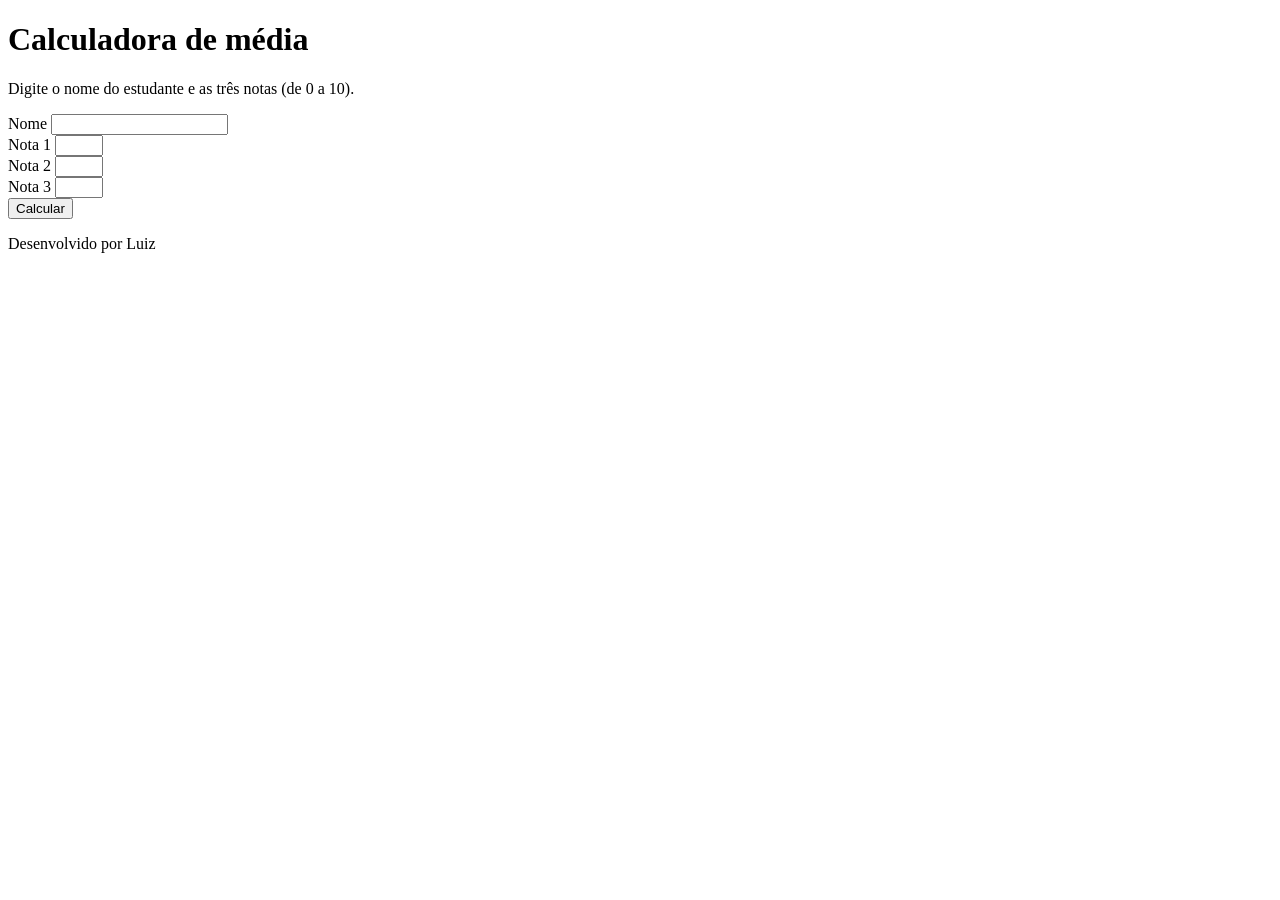
==== JavaScript/Aula_3/index.html @ 1f6ff63b "Add index.html to Aula_3 directory" ====
<!DOCTYPE html>
<html lang="pt-br">
<head>
<meta charset="UTF-8">
<meta name="viewport" content="width=device-width, initial-scale=1.0">
<title>Calculadora de média</title>
<link rel="stylesheet" href="estilo.css">
</head>
<body>

<header>
<h1 id="titulo">Calculadora de média</h1>
</header>

<main>
<p>Digite o nome do estudante e as três notas (de 0 a 10).</p>

<div class="campo">
<label for="nome">Nome</label>
<input id="nome" type="text">
</div>

<div class="campo">
<label for="nota1">Nota 1</label>
<input id="nota1" type="number" min="0" max="10">
</div>

<div class="campo">
<label for="nota2">Nota 2</label>
<input id="nota2" type="number" min="0" max="10">
</div>

<div class="campo">
<label for="nota3">Nota 3</label>
<input id="nota3" type="number" min="0" max="10">
</div>

<button id="calcular" type="button">Calcular</button>

<p id="resultado" aria-live="polite"></p>
</main>

<footer>
<p>Desenvolvido por Luiz</p>
</footer>

<script src="script.js"></script>
</body>
</html>
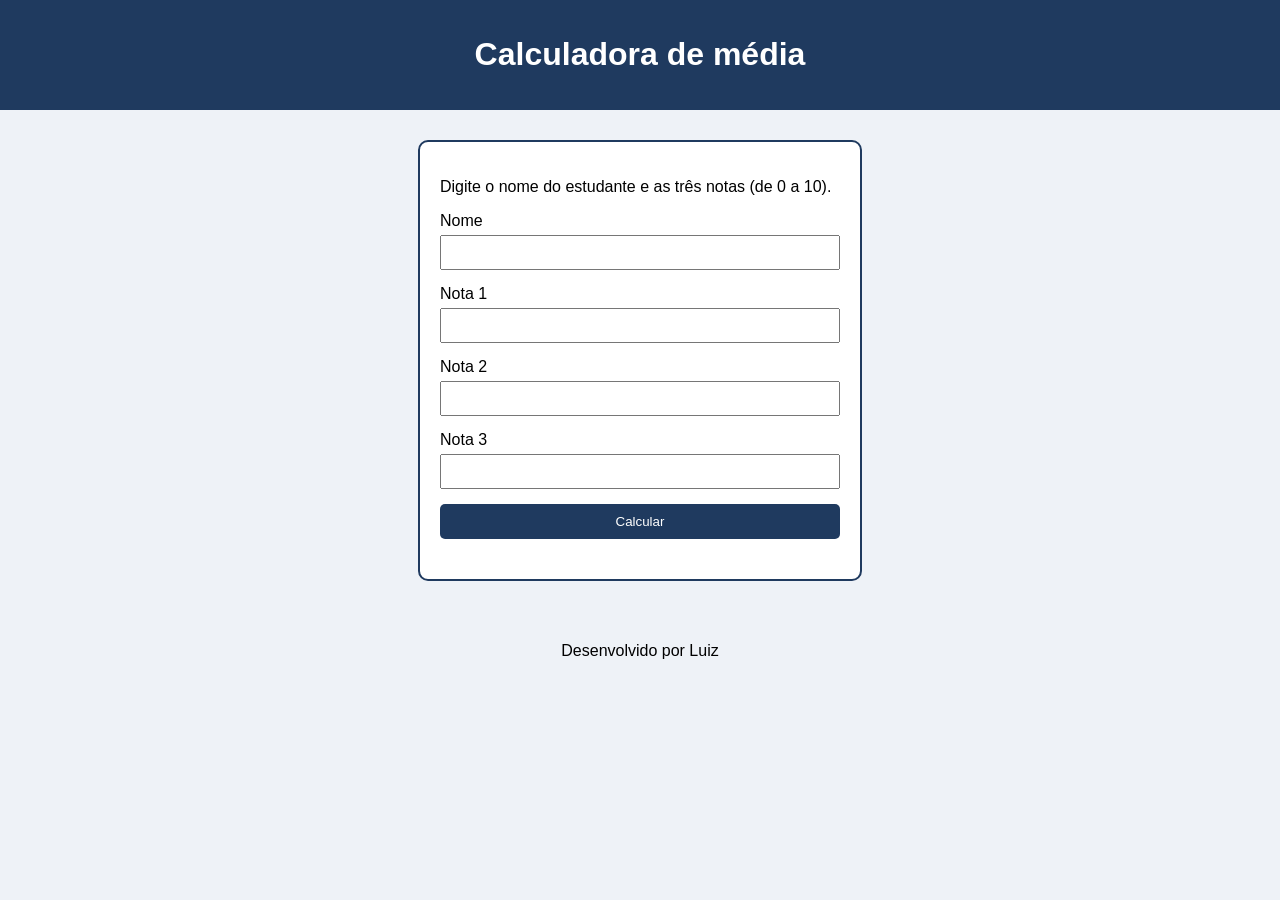
==== commit f388e64d: "Fix stylesheet link to use correct filename" ====
--- a/JavaScript/Aula_3/index.html
+++ b/JavaScript/Aula_3/index.html
@@ -4,7 +4,7 @@
 <meta charset="UTF-8">
 <meta name="viewport" content="width=device-width, initial-scale=1.0">
 <title>Calculadora de média</title>
-<link rel="stylesheet" href="estilo.css">
+<link rel="stylesheet" href="style.css">
 </head>
 <body>
 
--- a/JavaScript/Aula_3/style.css
+++ b/JavaScript/Aula_3/style.css
@@ -0,0 +1,57 @@
+body {
+  font-family: Arial, sans-serif;
+  background-color: #eef2f7;
+  margin: 0;
+}
+
+header {
+  background-color: #1f3a5f;
+  color: white;
+  text-align: center;
+  padding: 15px;
+}
+
+main {
+  width: 90%;
+  max-width: 400px;
+  margin: 30px auto;
+  padding: 20px;
+  background-color: white;
+  border: 2px solid #1f3a5f;
+  border-radius: 10px;
+}
+
+.campo {
+  margin-bottom: 15px;
+}
+
+label {
+  display: block;
+  margin-bottom: 5px;
+}
+
+input {
+  width: 100%;
+  padding: 8px;
+  box-sizing: border-box;
+}
+
+button {
+  width: 100%;
+  padding: 10px;
+  color: white;
+  background-color: #1f3a5f;
+  border: none;
+  border-radius: 5px;
+}
+
+#resultado {
+  margin-top: 20px;
+  text-align: center;
+  font-weight: bold;
+}
+
+footer {
+  text-align: center;
+  padding: 15px;
+}
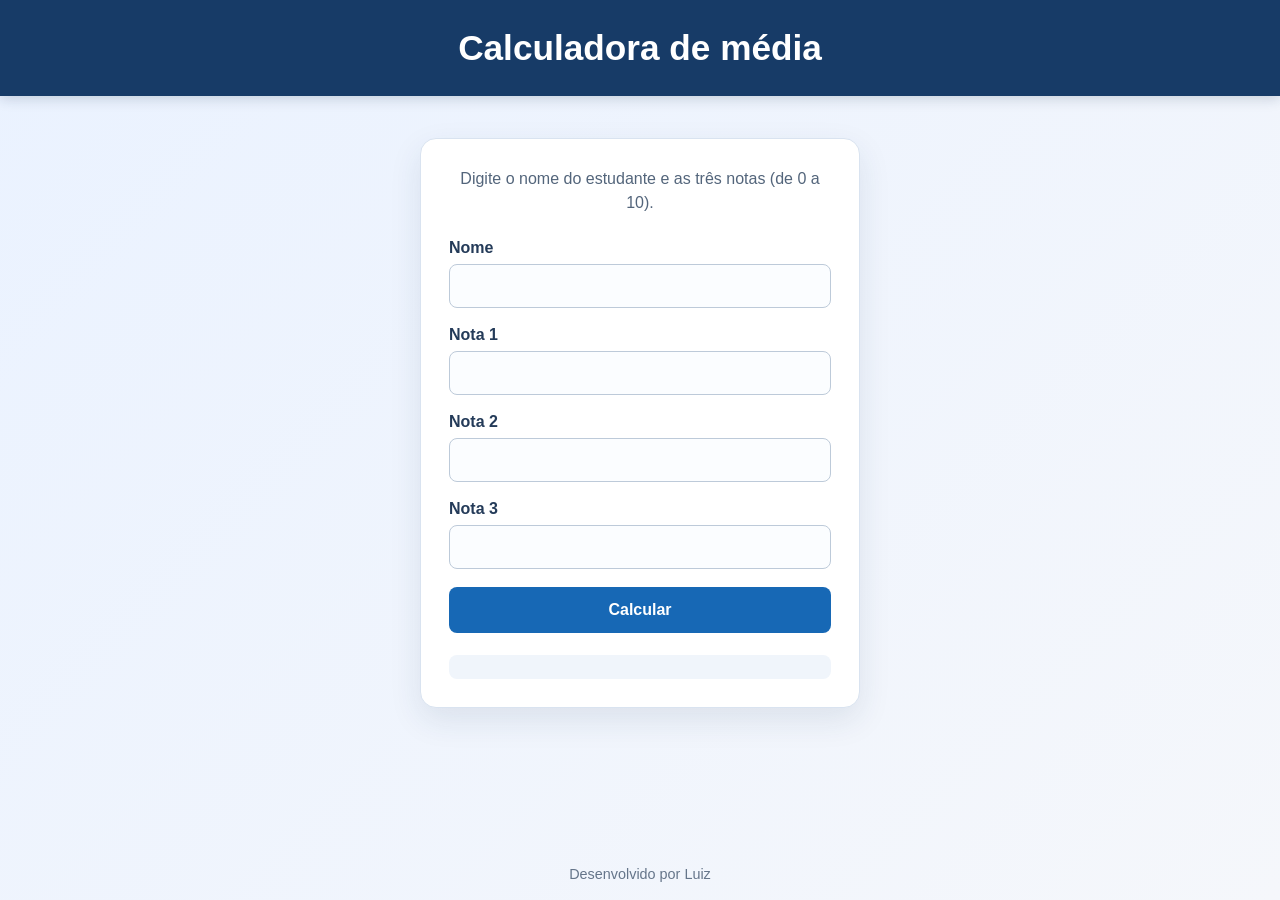
==== commit c1cdd7d1: "Add files via upload" ====
--- a/JavaScript/Aula_3/index.html
+++ b/JavaScript/Aula_3/index.html
@@ -1,49 +1,47 @@
 <!DOCTYPE html>
 <html lang="pt-br">
 <head>
-<meta charset="UTF-8">
-<meta name="viewport" content="width=device-width, initial-scale=1.0">
-<title>Calculadora de média</title>
-<link rel="stylesheet" href="style.css">
+  <meta charset="UTF-8">
+  <meta name="viewport" content="width=device-width, initial-scale=1.0">
+  <title>Calculadora de média</title>
+  <link rel="stylesheet" href="style.css">
 </head>
 <body>
+  <header>
+    <h1 id="titulo">Calculadora de média</h1>
+  </header>
 
-<header>
-<h1 id="titulo">Calculadora de média</h1>
-</header>
+  <main>
+    <p>Digite o nome do estudante e as três notas (de 0 a 10).</p>
 
-<main>
-<p>Digite o nome do estudante e as três notas (de 0 a 10).</p>
+    <div class="campo">
+      <label for="nome">Nome</label>
+      <input id="nome" type="text" autocomplete="name">
+    </div>
 
-<div class="campo">
-<label for="nome">Nome</label>
-<input id="nome" type="text">
-</div>
+    <div class="campo">
+      <label for="nota1">Nota 1</label>
+      <input id="nota1" type="number" min="0" max="10" step="0.1">
+    </div>
 
-<div class="campo">
-<label for="nota1">Nota 1</label>
-<input id="nota1" type="number" min="0" max="10">
-</div>
+    <div class="campo">
+      <label for="nota2">Nota 2</label>
+      <input id="nota2" type="number" min="0" max="10" step="0.1">
+    </div>
 
-<div class="campo">
-<label for="nota2">Nota 2</label>
-<input id="nota2" type="number" min="0" max="10">
-</div>
+    <div class="campo">
+      <label for="nota3">Nota 3</label>
+      <input id="nota3" type="number" min="0" max="10" step="0.1">
+    </div>
 
-<div class="campo">
-<label for="nota3">Nota 3</label>
-<input id="nota3" type="number" min="0" max="10">
-</div>
+    <button id="calcular" type="button">Calcular</button>
+    <p id="resultado" aria-live="polite"></p>
+  </main>
 
-<button id="calcular" type="button">Calcular</button>
+  <footer>
+    <p>Desenvolvido por Luiz</p>
+  </footer>
 
-<p id="resultado" aria-live="polite"></p>
-</main>
-
-<footer>
-<p>Desenvolvido por Luiz</p>
-</footer>
-
-<script src="script.js"></script>
+  <script src="script.js"></script>
 </body>
 </html>
--- a/JavaScript/Aula_3/style.css
+++ b/JavaScript/Aula_3/style.css
@@ -1,57 +1,120 @@
+/* Estilo da Calculadora de Média */
+* { box-sizing: border-box; }
+
 body {
-  font-family: Arial, sans-serif;
-  background-color: #eef2f7;
   margin: 0;
+  min-height: 100vh;
+  display: flex;
+  flex-direction: column;
+  font-family: Arial, Helvetica, sans-serif;
+  background: linear-gradient(135deg, #eaf2ff, #f5f7fb);
+  color: #243247;
 }
 
 header {
-  background-color: #1f3a5f;
-  color: white;
+  padding: 28px 16px;
   text-align: center;
-  padding: 15px;
+  background: #173b67;
+  color: #fff;
+  box-shadow: 0 3px 12px rgba(20, 45, 75, .18);
+}
+
+header h1 {
+  margin: 0;
+  font-size: clamp(1.6rem, 4vw, 2.2rem);
 }
 
 main {
-  width: 90%;
-  max-width: 400px;
-  margin: 30px auto;
-  padding: 20px;
-  background-color: white;
-  border: 2px solid #1f3a5f;
-  border-radius: 10px;
+  width: min(92%, 440px);
+  margin: 42px auto;
+  padding: 28px;
+  background: #fff;
+  border: 1px solid #d9e3f0;
+  border-radius: 16px;
+  box-shadow: 0 12px 32px rgba(30, 55, 85, .10);
 }
 
-.campo {
-  margin-bottom: 15px;
+main > p:first-child {
+  margin: 0 0 24px;
+  color: #53657b;
+  line-height: 1.5;
+  text-align: center;
 }
+
+.campo { margin-bottom: 18px; }
 
 label {
   display: block;
-  margin-bottom: 5px;
+  margin-bottom: 7px;
+  font-weight: 700;
+  color: #243b59;
 }
 
 input {
+  display: block;
   width: 100%;
-  padding: 8px;
-  box-sizing: border-box;
+  min-height: 44px;
+  padding: 10px 12px;
+  border: 1px solid #bdcad9;
+  border-radius: 8px;
+  background: #fbfdff;
+  color: #243247;
+  font: inherit;
+  outline: none;
+  transition: border-color .2s, box-shadow .2s;
+}
+
+input:focus {
+  border-color: #2673c9;
+  box-shadow: 0 0 0 3px rgba(38, 115, 201, .15);
 }
 
 button {
+  display: block;
   width: 100%;
-  padding: 10px;
-  color: white;
-  background-color: #1f3a5f;
-  border: none;
-  border-radius: 5px;
+  min-height: 46px;
+  margin-top: 8px;
+  padding: 12px 16px;
+  border: 0;
+  border-radius: 8px;
+  background: #1768b5;
+  color: #fff;
+  font: inherit;
+  font-weight: 700;
+  cursor: pointer;
+  transition: background-color .2s, transform .1s;
+}
+
+button:hover { background: #10538f; }
+button:active { transform: translateY(1px); }
+
+button:focus-visible {
+  outline: 3px solid #8fc5ff;
+  outline-offset: 3px;
 }
 
 #resultado {
-  margin-top: 20px;
+  min-height: 24px;
+  margin: 22px 0 0;
+  padding: 12px;
+  border-radius: 8px;
+  background: #f0f5fb;
+  color: #173b67;
   text-align: center;
-  font-weight: bold;
+  font-weight: 700;
+  line-height: 1.5;
 }
 
 footer {
+  margin-top: auto;
+  padding: 18px;
+  color: #65758a;
   text-align: center;
-  padding: 15px;
+  font-size: .9rem;
 }
+footer p { margin: 0; }
+
+@media (max-width: 480px) {
+  main { margin: 24px auto; padding: 22px 18px; }
+  header { padding: 22px 12px; }
+}
